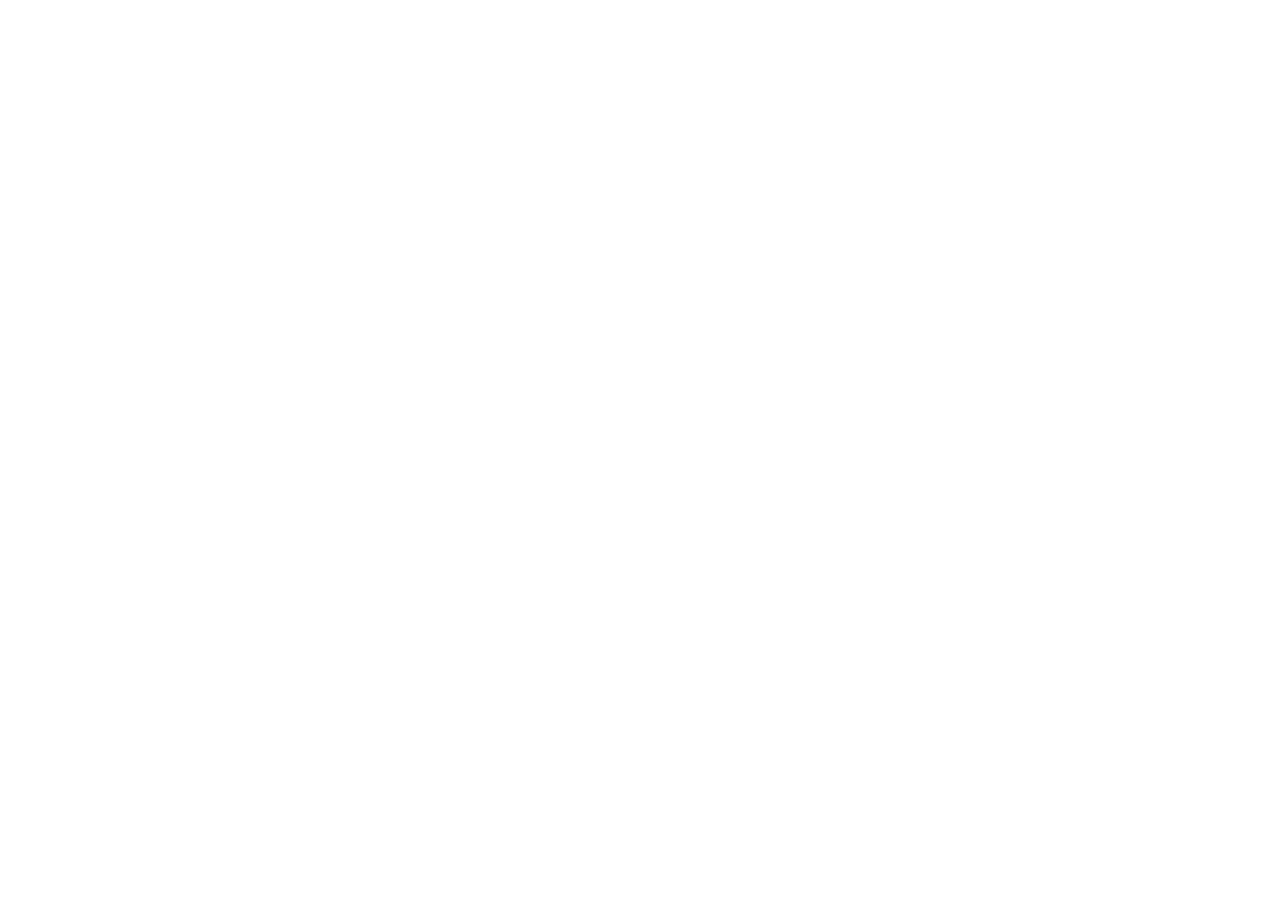
==== projetos.html @ ed363694 "Adicionando nova funcionabilidade, atualização do background para gradient e adicionando logos paras" ====
<!DOCTYPE html>
<html lang="en">
<head>
    <meta charset="UTF-8">
    <meta name="viewport" content="width=device-width, initial-scale=1.0">
    <title>Document</title>
</head>
<body>
    
</body>
</html>
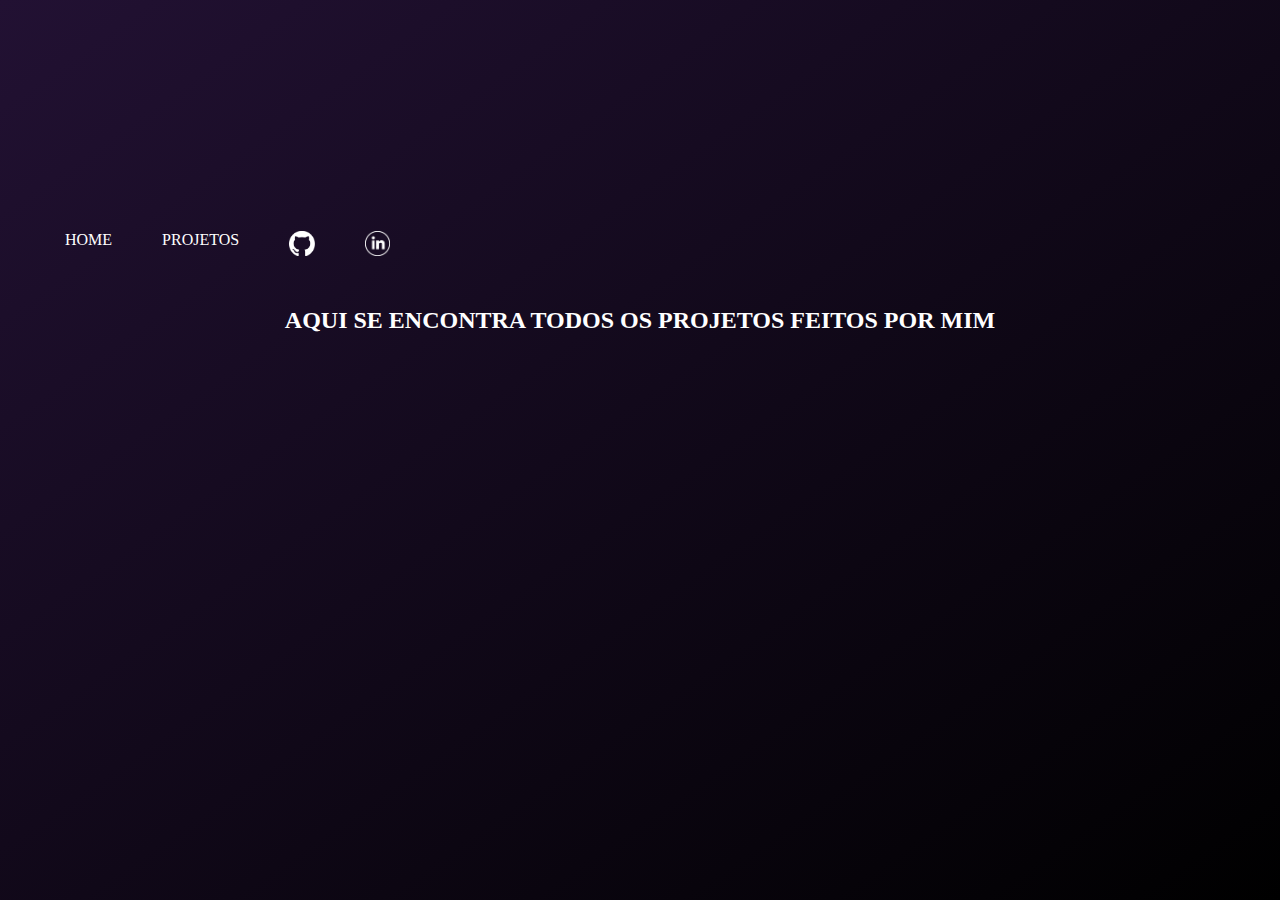
==== commit ac44ddb1: "Atualização de conteúdo, adicionando estilização na aba projeto, e atualização de CSS obs: falta acr" ====
--- a/projetos.html
+++ b/projetos.html
@@ -4,8 +4,23 @@
     <meta charset="UTF-8">
     <meta name="viewport" content="width=device-width, initial-scale=1.0">
     <title>Document</title>
+    <link rel="stylesheet" href="CSS/styles.css">
 </head>
 <body>
-    
+    <div class="container">
+        <nav>
+            <ul>
+                <li><a href="index.html">HOME</a></li>
+                <li><a href="projetos.html">PROJETOS</a></li>
+                <li><a href="https://github.com/thiiferro"><img src="fotos/github.png" alt="GitHub"></a></li>
+                <li><a href="https://www.linkedin.com/in/thiago-ferro-souza-aa5769241/"><img src="fotos/linkedin.png" alt="Linkedin"></a></li>
+            </ul>
+            <br><br>
+            <div class="projetos">
+                <h2>AQUI SE ENCONTRA TODOS OS PROJETOS FEITOS POR MIM</h2>
+
+            </div>
+        </nav>
+    </div>
 </body>
 </html>--- a/CSS/styles.css
+++ b/CSS/styles.css
@@ -0,0 +1,97 @@
+*{
+	margin: 0;
+	padding: 0;
+	box-sizing: border-box;
+}
+
+
+body{
+	max-width: 1200px;
+	width: 100%;
+	min-height: 100vh;
+	background-image: linear-gradient(to top left,rgb(0,0,0),#221133);
+}
+
+img{
+	height: 300px;
+}
+
+nav img {
+	height: 25px;
+}
+
+
+nav ul{
+	list-style-type: none;
+	background-color: none ;
+	overflow: hidden;
+	margin: 0;
+	padding: 0;
+}
+
+nav ul li{
+	position: relative;
+	transition: all 0.6s cubic-bezier(0.165, 0.84, 0.44, 1)
+}
+
+nav ul li after{
+	position: absolute;
+	transition: all 0.6s cubic-bezier(0.165, 0.84, 0.44, 1)
+}
+
+nav ul li:hover{
+	transform:scale(1.25,1.25);
+}
+
+nav a{
+	color: white;
+	text-decoration: none;
+	padding: 25px;
+	display: block;
+	height: 65px;
+}
+
+nav li{
+	float: left;
+}
+
+
+.container {
+	text-align: center;
+	color: white;
+	font-size: 16px;
+	position: absolute;
+	top: 30%;
+	left: 50%;
+	transform: translate(-50%,-50%);
+}
+
+@media(max-width: 1480px){
+	.container{
+		width: 1200px;
+	}
+}
+
+@media(max-width: 1200px){
+	.container{
+		width: 1000px;
+	}
+}
+
+@media(max-width: 1024px){
+	.container{
+		width: 700px;
+	}
+}
+
+@media(max-width: 768px){
+	.container{
+		width: 400px;
+	}
+}
+
+@media(max-width: 425px){
+	.container{
+		width: 320px;
+	}
+}
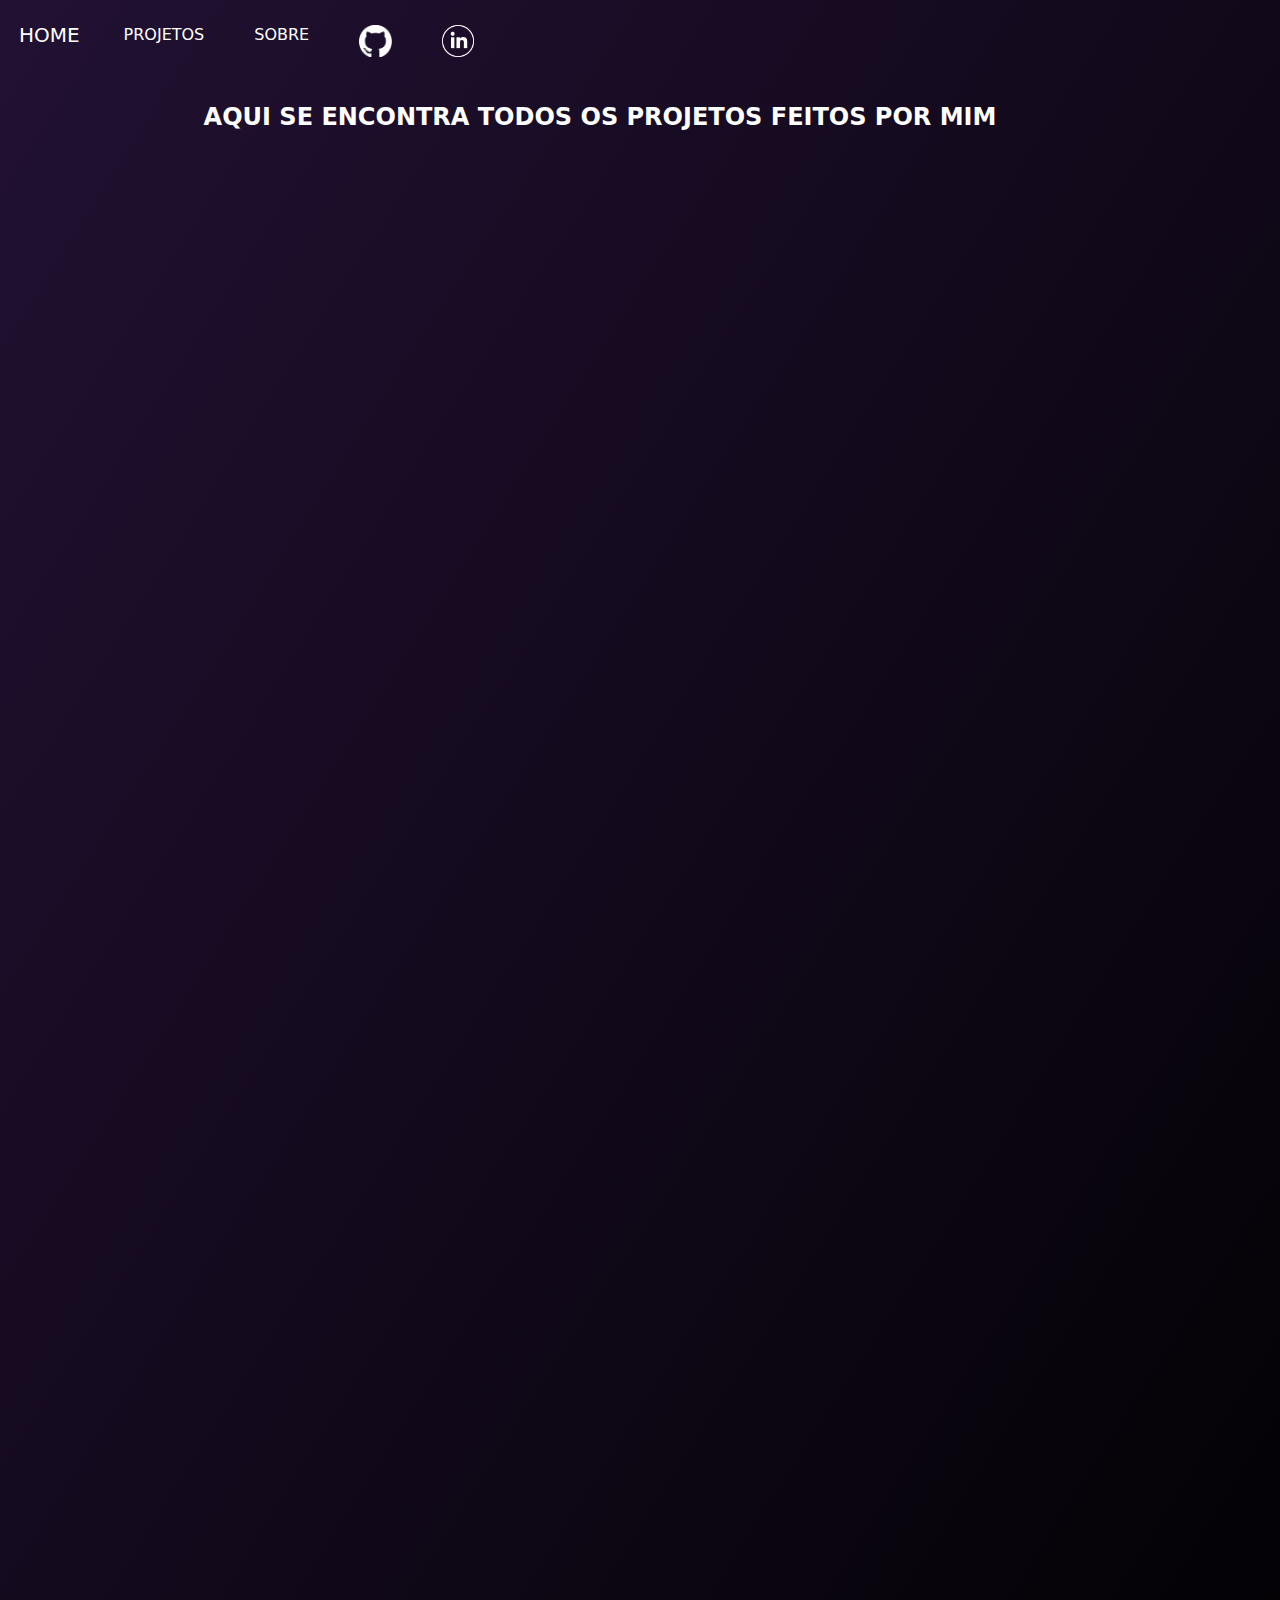
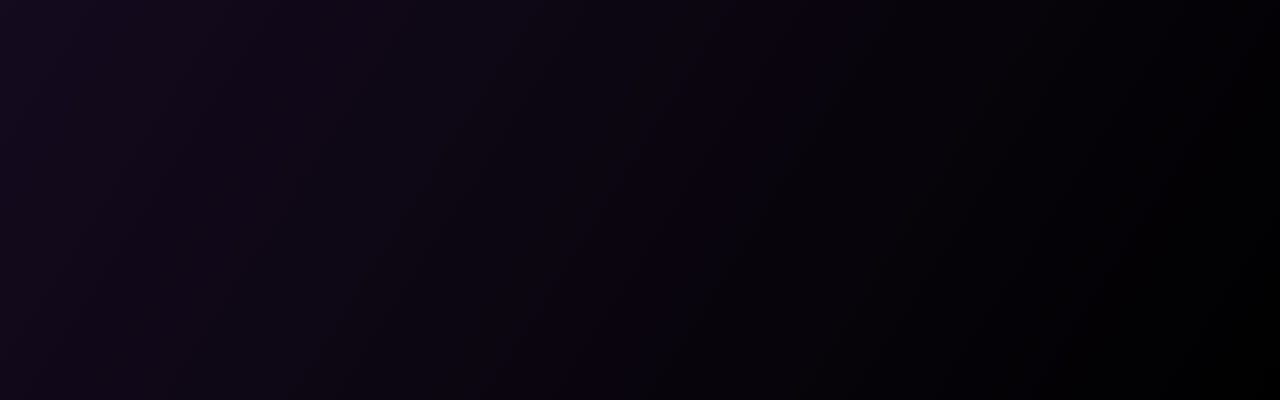
==== commit 18fc780b: "Inserindo a página 'sobre'" ====
--- a/projetos.html
+++ b/projetos.html
@@ -1,9 +1,9 @@
 <!DOCTYPE html>
-<html lang="en">
+<html>
 <head>
     <meta charset="UTF-8">
     <meta name="viewport" content="width=device-width, initial-scale=1.0">
-    <title>Document</title>
+    <title>Projetos</title>
     <link rel="stylesheet" href="CSS/styles.css">
 </head>
 <body>
@@ -12,6 +12,7 @@
             <ul>
                 <li><a href="index.html">HOME</a></li>
                 <li><a href="projetos.html">PROJETOS</a></li>
+                <li><a href="sobre.html">SOBRE</a></li>
                 <li><a href="https://github.com/thiiferro"><img src="fotos/github.png" alt="GitHub"></a></li>
                 <li><a href="https://www.linkedin.com/in/thiago-ferro-souza-aa5769241/"><img src="fotos/linkedin.png" alt="Linkedin"></a></li>
             </ul>
--- a/CSS/styles.css
+++ b/CSS/styles.css
@@ -2,22 +2,34 @@
 	margin: 0;
 	padding: 0;
 	box-sizing: border-box;
+	font-family: DeJavu Sans;
 }
 
 
 body{
+	height: 2000px;
 	max-width: 1200px;
 	width: 100%;
 	min-height: 100vh;
 	background-image: linear-gradient(to top left,rgb(0,0,0),#221133);
 }
 
-img{
-	height: 300px;
+.menu{
+	font-size: 20px;
+	position: fixed;
+	top: 0;
+	left: 0;
+	width: 100%;
+	height: 90px;
+	color: white;
 }
 
 nav img {
-	height: 25px;
+	height: 32px;
+}
+
+img{
+	height: 530px;
 }
 
 
@@ -60,10 +72,27 @@
 	text-align: center;
 	color: white;
 	font-size: 16px;
+}
+
+.conteudo{
+	height: 200px;
+	width: 200px;
+}
+
+.inicio{
+	font-size: 27px;
 	position: absolute;
-	top: 30%;
+	top: 35%;
 	left: 50%;
-	transform: translate(-50%,-50%);
+	transform: translate(-50%,-50%) ;
+}
+
+.c{
+	font-size: 23px;
+	position: absolute;
+	top: 90%;
+	left: 50%;
+	transform: translate(-50%,-50%) ;
 }
 
 @media(max-width: 1480px){
@@ -90,8 +119,11 @@
 	}
 }
 
-@media(max-width: 425px){
+@media(max-width: 480px){
 	.container{
-		width: 320px;
+		flex-wrap: wrap;
+	}
+	.menu, .inicio, .c{
+		display: block;
 	}
 }
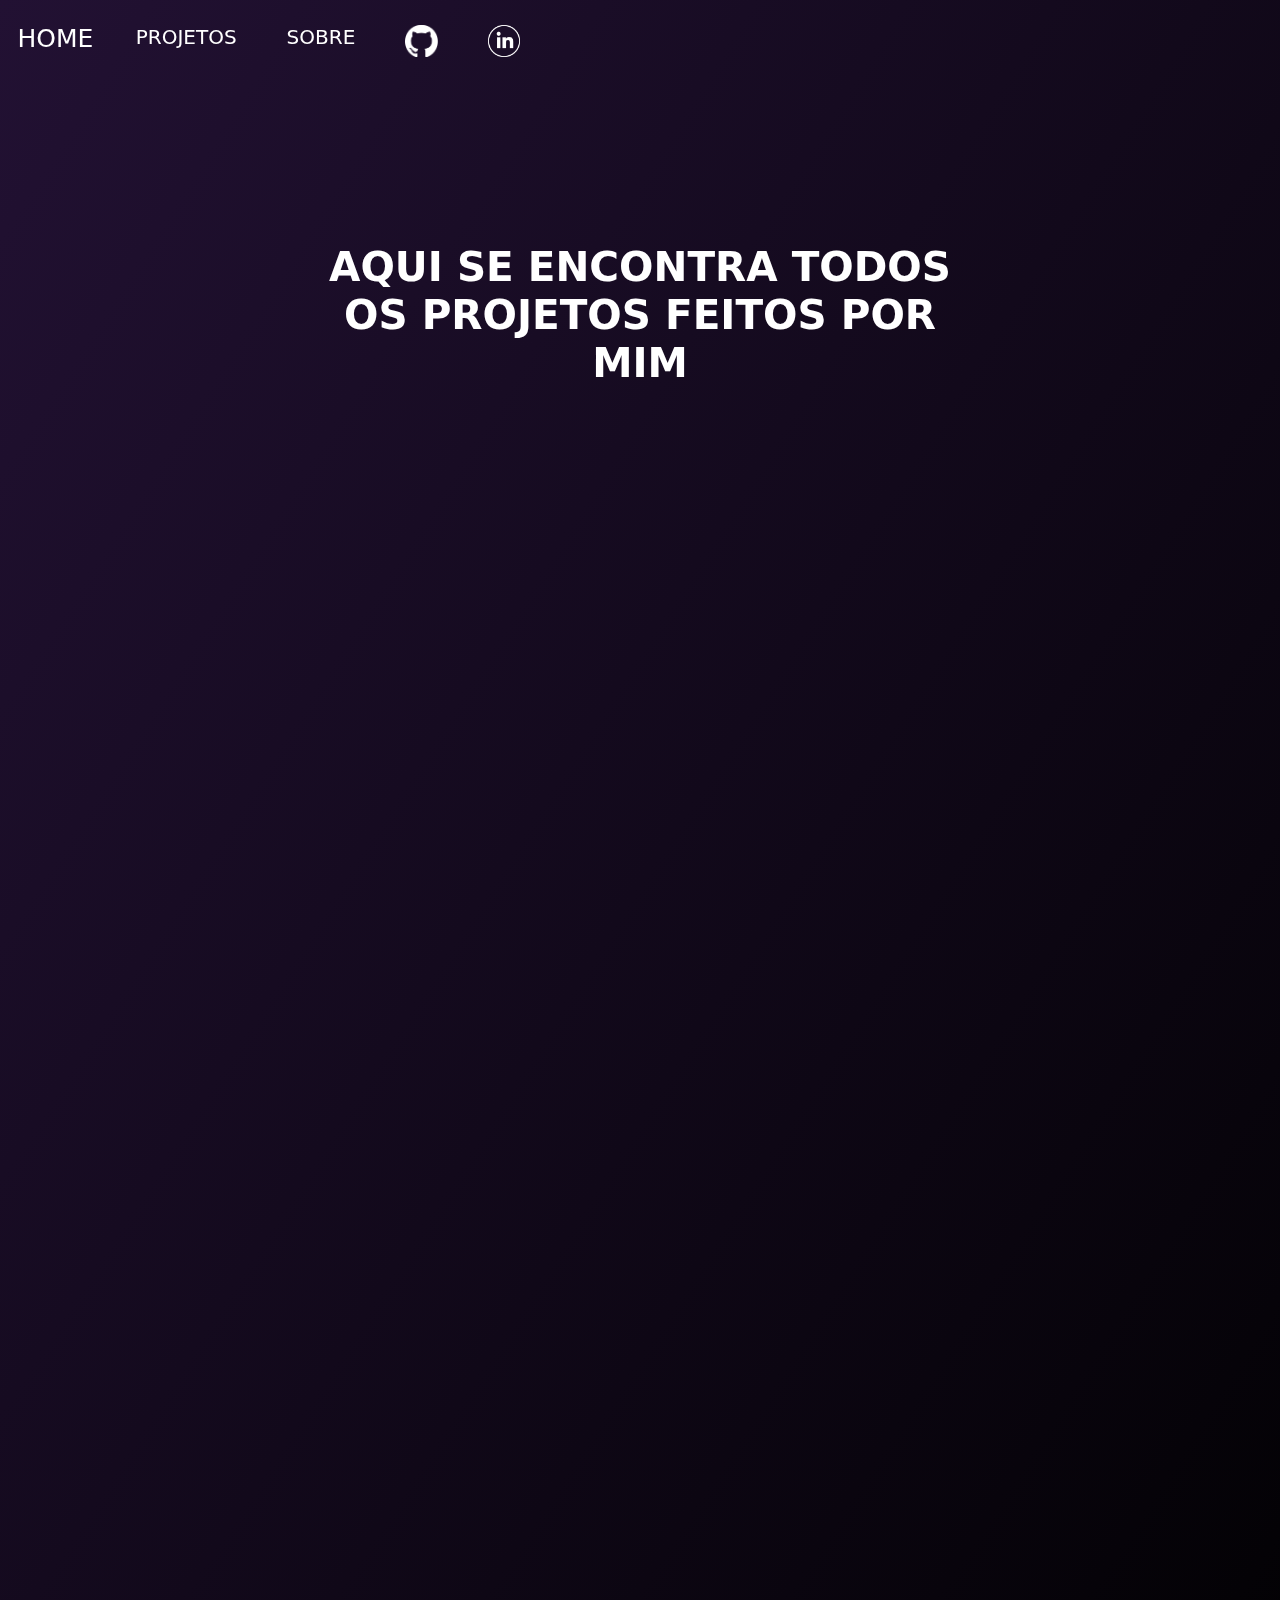
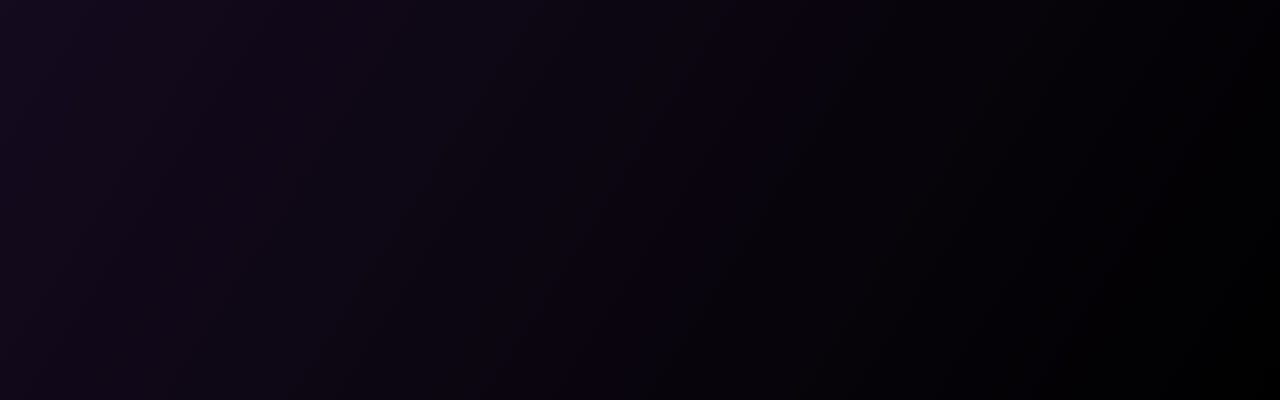
==== commit 71f47c5b: "Estilizando a aba projetos" ====
--- a/projetos.html
+++ b/projetos.html
@@ -9,17 +9,20 @@
 <body>
     <div class="container">
         <nav>
-            <ul>
-                <li><a href="index.html">HOME</a></li>
-                <li><a href="projetos.html">PROJETOS</a></li>
-                <li><a href="sobre.html">SOBRE</a></li>
-                <li><a href="https://github.com/thiiferro"><img src="fotos/github.png" alt="GitHub"></a></li>
-                <li><a href="https://www.linkedin.com/in/thiago-ferro-souza-aa5769241/"><img src="fotos/linkedin.png" alt="Linkedin"></a></li>
-            </ul>
+            <div class="menu_p">
+                <ul>
+                    <li><a href="index.html">HOME</a></li>
+                    <li><a href="projetos.html">PROJETOS</a></li>
+                    <li><a href="sobre.html">SOBRE</a></li>
+                    <li><a href="https://github.com/thiiferro"><img src="fotos/github.png" alt="GitHub"></a></li>
+                    <li><a href="https://www.linkedin.com/in/thiago-ferro-souza-aa5769241/"><img src="fotos/linkedin.png" alt="Linkedin"></a></li>
+                </ul>
+            </div>
             <br><br>
             <div class="projetos">
-                <h2>AQUI SE ENCONTRA TODOS OS PROJETOS FEITOS POR MIM</h2>
-
+                <div class="inicio">
+                    <h2>AQUI SE ENCONTRA TODOS OS PROJETOS FEITOS POR MIM</h2>
+                </div>
             </div>
         </nav>
     </div>
--- a/CSS/styles.css
+++ b/CSS/styles.css
@@ -15,6 +15,26 @@
 }
 
 .menu{
+	font-size: 20px;
+	position: fixed;
+	top: 0;
+	left: 0;
+	width: 100%;
+	height: 90px;
+	color: white;
+}
+
+.menu_p{
+	font-size: 20px;
+	position: fixed;
+	top: 0;
+	left: 0;
+	width: 100%;
+	height: 90px;
+	color: white;
+}
+
+.menu_s{
 	font-size: 20px;
 	position: fixed;
 	top: 0;
@@ -75,14 +95,27 @@
 }
 
 .conteudo{
-	height: 200px;
-	width: 200px;
+	height: 300px;
+	width: 350px;
+}
+
+.projetos{
+	height: 400px;
+	width: 800px;
 }
 
 .inicio{
 	font-size: 27px;
 	position: absolute;
 	top: 35%;
+	left: 50%;
+	transform: translate(-50%,-50%) ;
+}
+
+.titulo_p{
+	font-size: 16px;
+	position: absolute;
+	top: 15%;
 	left: 50%;
 	transform: translate(-50%,-50%) ;
 }
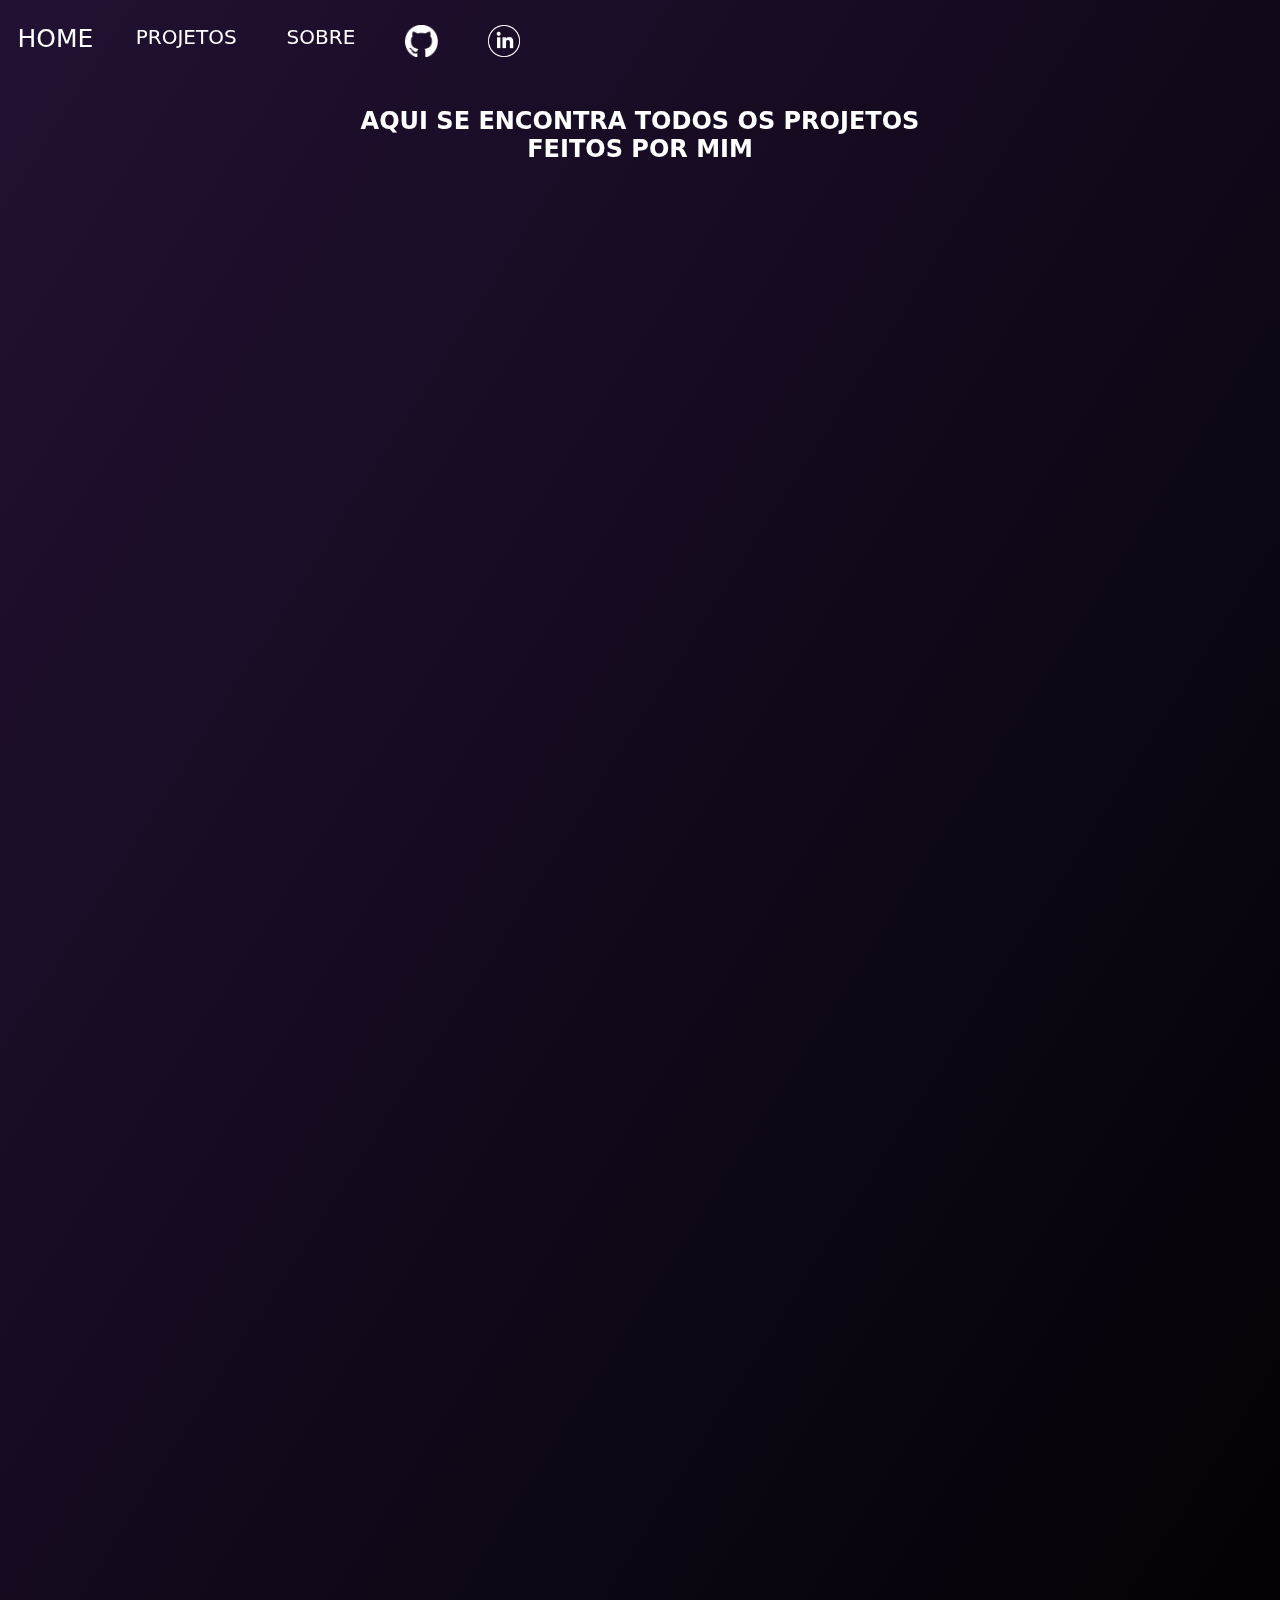
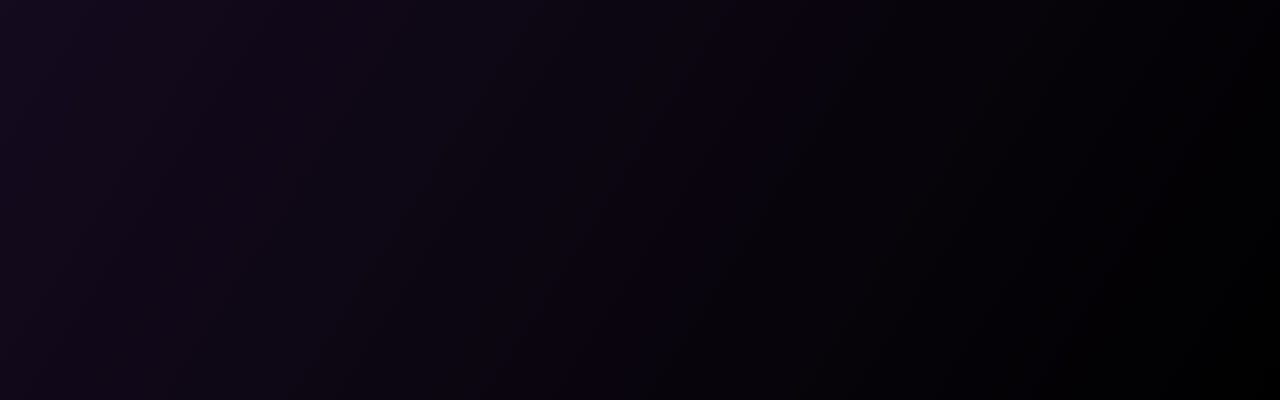
==== commit 908bc2fa: "Adicionando documento individual CSS para a aba SOBRE" ====
--- a/projetos.html
+++ b/projetos.html
@@ -20,7 +20,7 @@
             </div>
             <br><br>
             <div class="projetos">
-                <div class="inicio">
+                <div class="titulo_p">
                     <h2>AQUI SE ENCONTRA TODOS OS PROJETOS FEITOS POR MIM</h2>
                 </div>
             </div>
